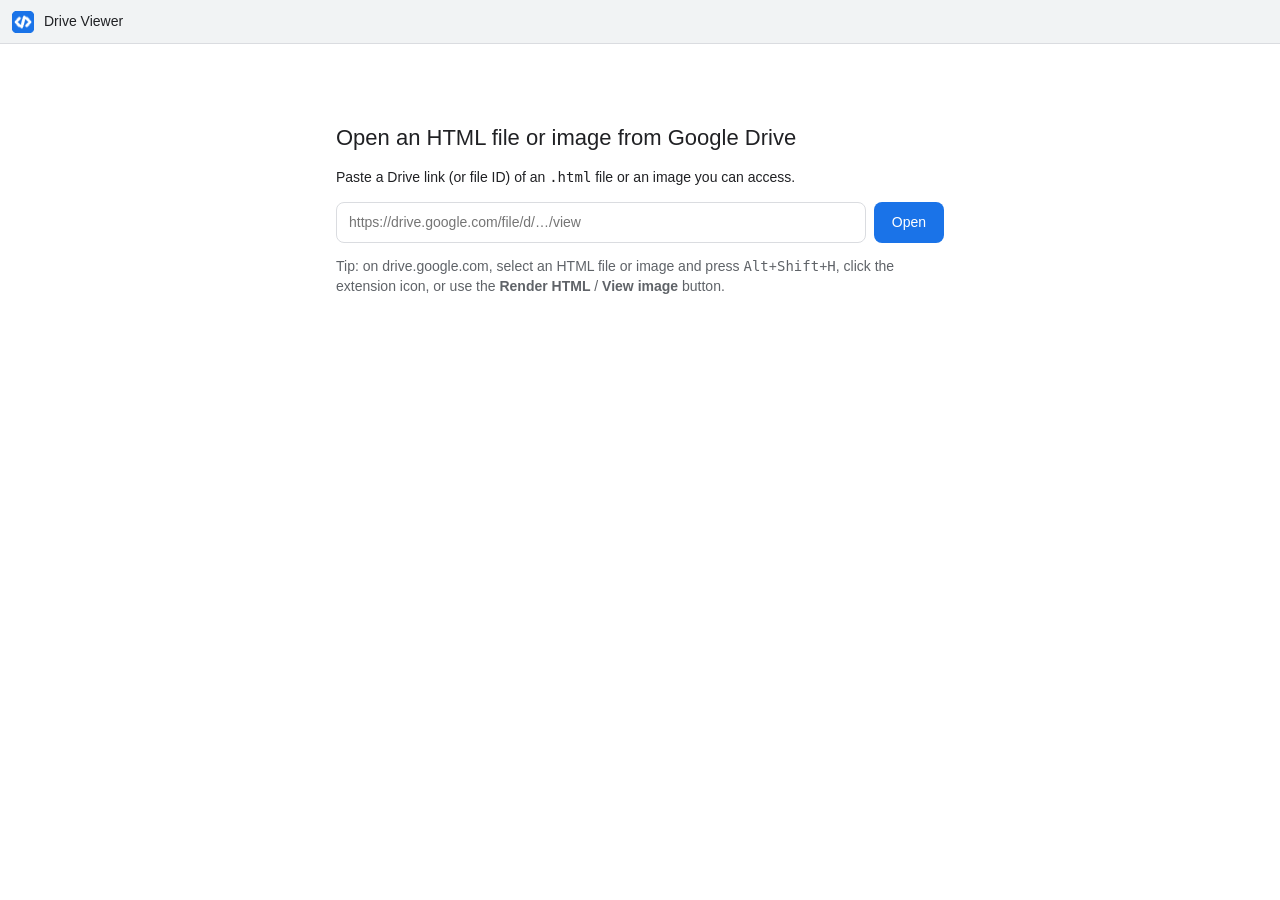
==== extension/viewer.html @ 7cf73c32 "Drive HTML & Image Viewer 1.2.0 Chrome extension (Manifest V3) that renders HTML files and shows ima" ====
<!doctype html>
<html lang="en">
<head>
  <meta charset="utf-8">
  <title>Drive Viewer</title>
  <link rel="icon" href="icons/icon48.png">
  <link rel="stylesheet" href="viewer.css">
</head>
<body>
  <header id="bar">
    <img src="icons/icon48.png" alt="" class="logo">
    <span id="file-name">Drive Viewer</span>
    <span id="status"></span>
    <span class="spacer"></span>
    <button id="toggle-source" type="button" hidden>View source</button>
    <button id="reload" type="button" hidden>Reload</button>
    <a id="open-drive" target="_blank" rel="noopener" hidden>Open in Drive</a>
  </header>

  <main id="picker" hidden>
    <h1>Open an HTML file or image from Google Drive</h1>
    <p>Paste a Drive link (or file ID) of an <code>.html</code> file or an image you can access.</p>
    <form id="picker-form">
      <input id="picker-input" type="text" placeholder="https://drive.google.com/file/d/…/view" autofocus required>
      <button type="submit">Open</button>
    </form>
    <p class="hint">Tip: on drive.google.com, select an HTML file or image and press <kbd>Alt</kbd>+<kbd>Shift</kbd>+<kbd>H</kbd>, click the extension icon, or use the <b>Render HTML</b> / <b>View image</b> button.</p>
  </main>

  <div id="error" hidden></div>
  <pre id="source" hidden></pre>
  <div id="image-view" class="fit" hidden><img id="image" alt="" title="Click to toggle fit / actual size"></div>
  <iframe id="frame" src="sandbox.html" title="Rendered HTML" hidden></iframe>

  <script src="viewer.js"></script>
</body>
</html>
---- extension/viewer.css ----
:root {
  --bar-bg: #f1f3f4;
  --bar-fg: #202124;
  --muted: #5f6368;
  --accent: #1a73e8;
  --border: #dadce0;
  --page-bg: #ffffff;
  --check: #e8eaed;
}
@media (prefers-color-scheme: dark) {
  :root {
    --bar-bg: #292a2d;
    --bar-fg: #e8eaed;
    --muted: #9aa0a6;
    --accent: #8ab4f8;
    --border: #3c4043;
    --page-bg: #202124;
    --check: #2d2e31;
  }
}
* { box-sizing: border-box; }
html, body { height: 100%; margin: 0; }
body {
  display: flex;
  flex-direction: column;
  background: var(--page-bg);
  color: var(--bar-fg);
  font: 14px/1.4 "Google Sans", Roboto, Arial, sans-serif;
}
#bar {
  display: flex;
  align-items: center;
  gap: 10px;
  height: 44px;
  padding: 0 12px;
  background: var(--bar-bg);
  border-bottom: 1px solid var(--border);
  flex: none;
}
.logo { width: 22px; height: 22px; }
#file-name { font-weight: 500; white-space: nowrap; overflow: hidden; text-overflow: ellipsis; }
#status { color: var(--muted); white-space: nowrap; }
.spacer { flex: 1; }
#bar button, #bar a {
  padding: 6px 12px;
  border: 1px solid var(--border);
  border-radius: 16px;
  background: transparent;
  color: var(--accent);
  font: inherit;
  text-decoration: none;
  cursor: pointer;
  white-space: nowrap;
}
#bar button:hover, #bar a:hover { background: rgba(26, 115, 232, 0.08); }
#frame { flex: 1; width: 100%; border: 0; background: #fff; }
#source {
  flex: 1;
  margin: 0;
  padding: 16px;
  overflow: auto;
  font: 12px/1.5 ui-monospace, Menlo, monospace;
  white-space: pre-wrap;
  word-break: break-word;
}
#picker { max-width: 640px; margin: 64px auto; padding: 0 16px; }
#picker h1 { font-size: 22px; font-weight: 500; }
#picker-form { display: flex; gap: 8px; }
#picker-input {
  flex: 1;
  min-width: 0;
  padding: 10px 12px;
  border: 1px solid var(--border);
  border-radius: 8px;
  background: transparent;
  color: inherit;
  font: inherit;
}
#picker-form button {
  padding: 10px 18px;
  border: 0;
  border-radius: 8px;
  background: var(--accent);
  color: var(--page-bg);
  font: inherit;
  font-weight: 500;
  cursor: pointer;
}
.hint { color: var(--muted); }
#error {
  max-width: 720px;
  margin: 48px auto;
  padding: 16px 20px;
  border: 1px solid #f28b82;
  border-radius: 8px;
  white-space: pre-wrap;
}
[hidden] { display: none !important; }
#image-view {
  flex: 1;
  min-height: 0;
  overflow: auto;
  display: flex;
  padding: 16px;
  /* Checkerboard so transparent areas are visible. */
  background: conic-gradient(var(--check) 25%, transparent 0 50%, var(--check) 0 75%, transparent 0) 0 0 / 20px 20px;
}
#image { margin: auto; flex: none; cursor: zoom-out; }
#image-view.fit #image { max-width: 100%; max-height: 100%; object-fit: contain; cursor: zoom-in; }
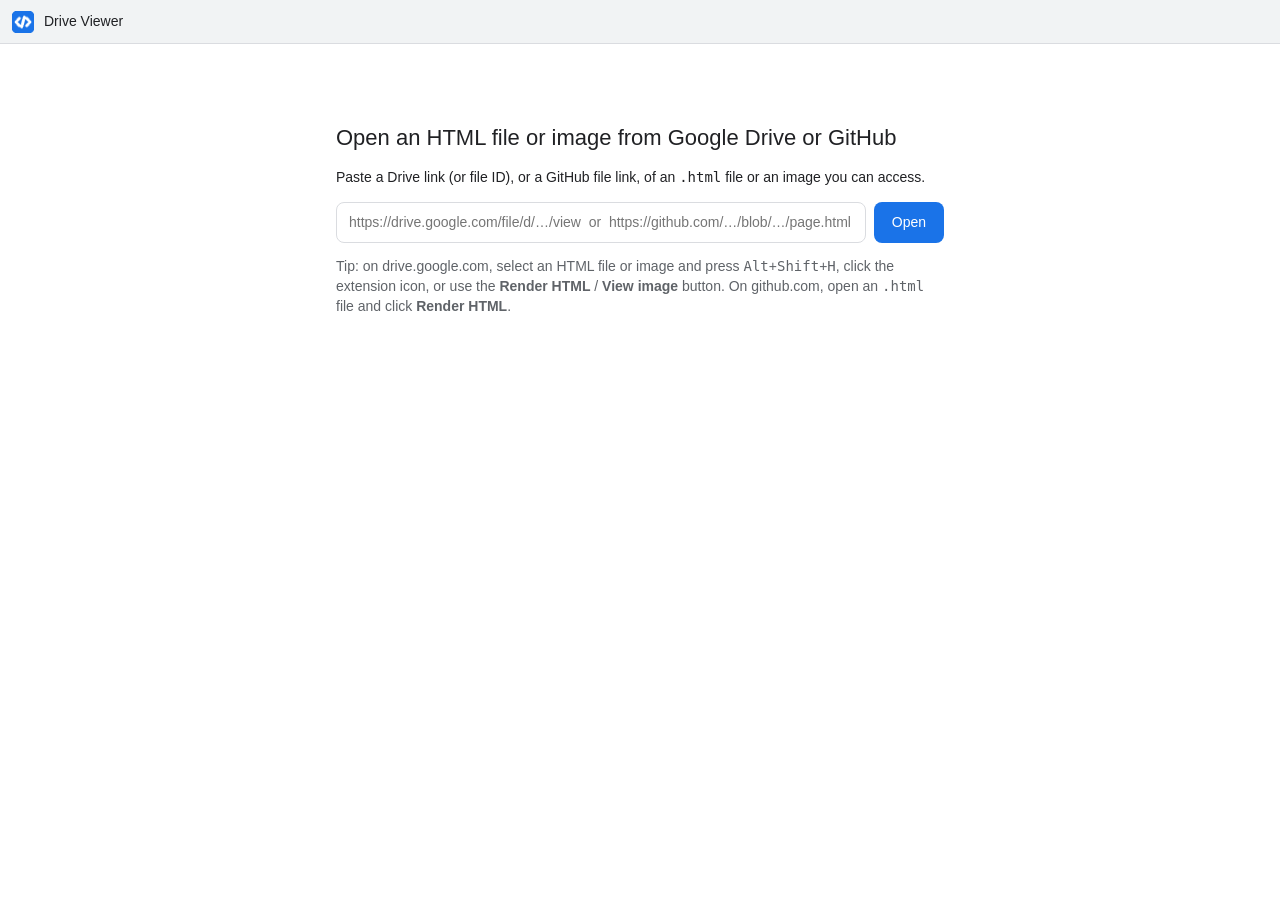
==== commit 1d98c9fe: "Render HTML files from GitHub repositories (1.3.0) Adds a Render HTML button on github.com file page" ====
--- a/extension/viewer.html
+++ b/extension/viewer.html
@@ -18,13 +18,13 @@
   </header>
 
   <main id="picker" hidden>
-    <h1>Open an HTML file or image from Google Drive</h1>
-    <p>Paste a Drive link (or file ID) of an <code>.html</code> file or an image you can access.</p>
+    <h1>Open an HTML file or image from Google Drive or GitHub</h1>
+    <p>Paste a Drive link (or file ID), or a GitHub file link, of an <code>.html</code> file or an image you can access.</p>
     <form id="picker-form">
-      <input id="picker-input" type="text" placeholder="https://drive.google.com/file/d/…/view" autofocus required>
+      <input id="picker-input" type="text" placeholder="https://drive.google.com/file/d/…/view  or  https://github.com/…/blob/…/page.html" autofocus required>
       <button type="submit">Open</button>
     </form>
-    <p class="hint">Tip: on drive.google.com, select an HTML file or image and press <kbd>Alt</kbd>+<kbd>Shift</kbd>+<kbd>H</kbd>, click the extension icon, or use the <b>Render HTML</b> / <b>View image</b> button.</p>
+    <p class="hint">Tip: on drive.google.com, select an HTML file or image and press <kbd>Alt</kbd>+<kbd>Shift</kbd>+<kbd>H</kbd>, click the extension icon, or use the <b>Render HTML</b> / <b>View image</b> button. On github.com, open an <code>.html</code> file and click <b>Render HTML</b>.</p>
   </main>
 
   <div id="error" hidden></div>
